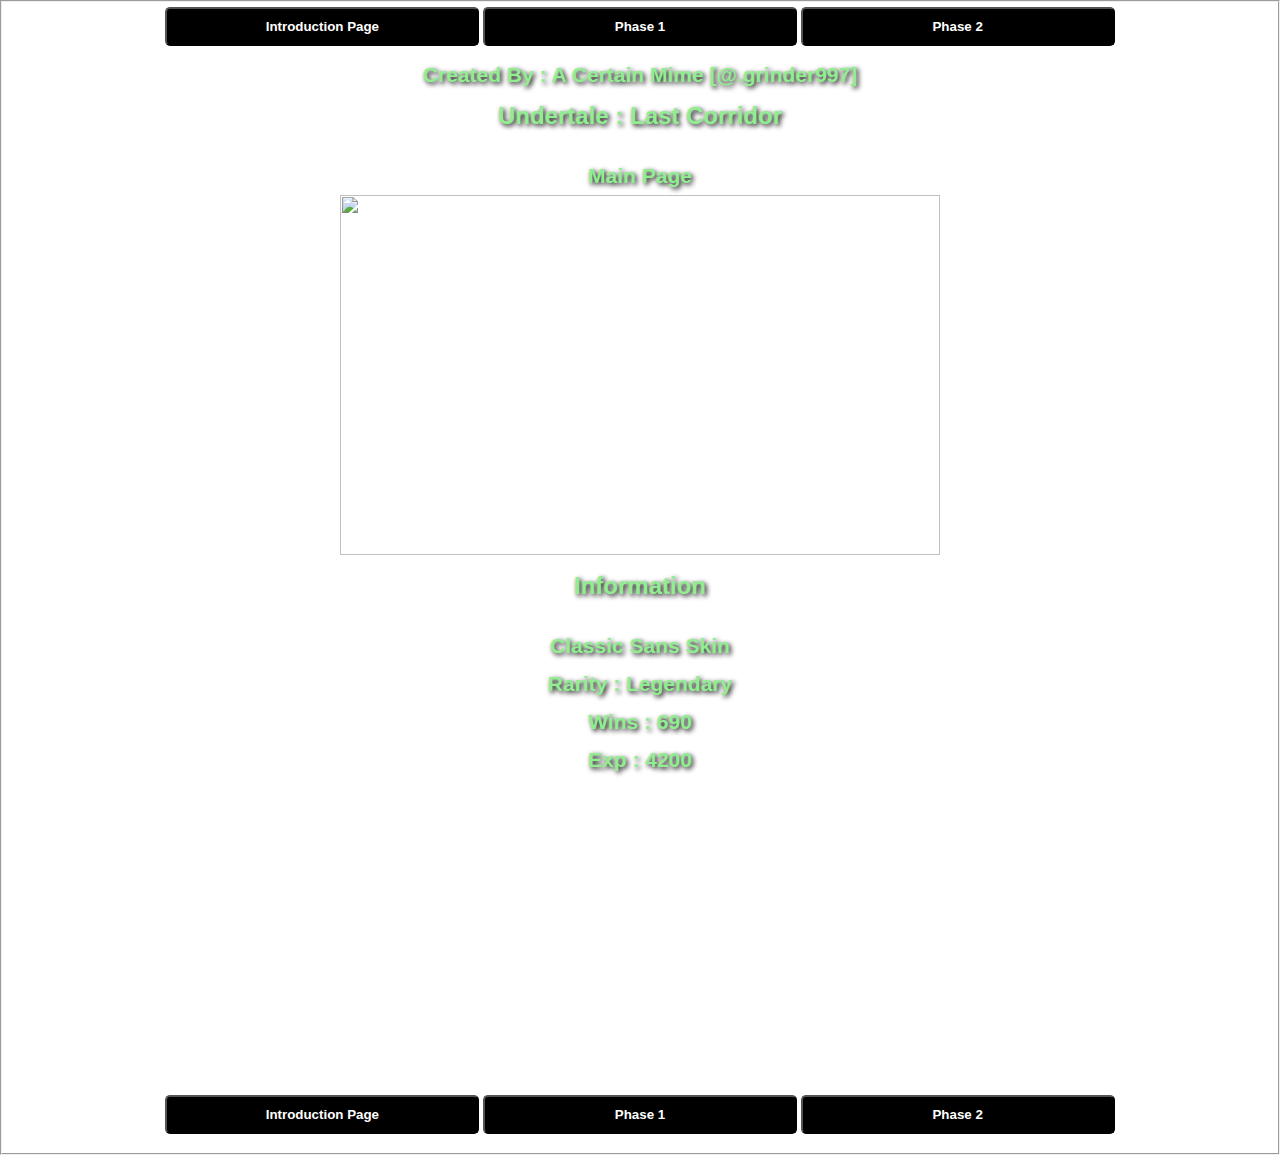
==== index.html @ 194e3d1f "Add files via upload" ====
<!DOCTYPE html>
<html lang="en">
<head>
    <meta charset="UTF-8">
    <meta name="viewport" content="width=device-width, initial-scale=1.0">
    <title>Document</title>
    <link rel="stylesheet" href="class.css">
</head>
<body>
    <form>
        <fieldset>
            <div class="input-container">
                <center>
                <button formaction="index.html" style="background-image: url(Screenshot\ \(43\).png);background-size: cover;">Introduction Page</button>
                <button formaction="Phase1.html" style="background-image: url(Screenshot\ \(43\).png);background-size: cover;">Phase 1</button>
                <button formaction="Phase2.html" style="background-image: url(Screenshot\ \(43\).png);background-size: cover;">Phase 2</button>
                </center>
            </div>
                </div>
                    <h2 class="judul">Created By : A Certain Mime [@.grinder997]</h2>
                <h1 class="judul">Undertale : Last Corridor</h1>
                <h2 class="judul">Main Page</h2>
                <center><img src="img/logo.png" alt="" height="360" width="600"></center>
                <h1 class="judul">Information</h1>
                <h2 class="judul">Classic Sans Skin</h2>
                <h2 class="judul">Rarity : Legendary</h2>
                <h2 class="judul">Wins : 690</h2>
                <h2 class="judul">Exp : 4200</h2>
                <center><h2>{==========================================}</h2>
                <h1 style="color: white;">* Explanation</h1>
                <h2>This Skin Is Lite Because Green Sans Have 3 Confirmed Phases (While Classic Have 2)</h2>
                <h2>I Would Make This Suggestion A Last Breath Skin Suggestion But Decided I Want Classic Instead</h2>
                <h2>{==========================================}</h2></center>
                <br><br>
                <br><br>
                <div class="input-container">
                    <center>
                    <button formaction="index.html" style="background-image: url(Screenshot\ \(43\).png);background-size: cover;">Introduction Page</button>
                    <button formaction="Phase1.html" style="background-image: url(Screenshot\ \(43\).png);background-size: cover;">Phase 1</button>
                    <button formaction="Phase2.html" style="background-image: url(Screenshot\ \(43\).png);background-size: cover;">Phase 2</button>
                    </center>
                </div>
            </fieldset>
    </form> 
</body>
</html>
---- class.css ----
*
{
    margin: auto;
    
}

body
 {
    color: #666666;
    font-size: 14px;
    font-family: 'Poppins', sans-serif;
    line-height: 1.80857;
    font-weight: normal;
    overflow-x: hidden;
    background-image: url(img/GreenJudge.jpg);
    background-size: 100% 100%;
}
.container {
    background-image: url();
    margin: auto;
    width: 100%;
    padding: 10px;
    border-radius: 5px;
    box-shadow: 0 0 10px #000;
    text-align: center;
    
}

h1 {
    font-size: 24px;
    margin-bottom: 20px;
}
h2,h3,h4,h5,h6 
{
    color: white;
}

.input-container {
    margin-bottom: 10px;
    text-align: right;
}

label {
    display: block;
    margin-bottom: 5px;
}

button {
    width: 25%;
    padding: 10px;
    background-color: #000;
    border-radius: 5px;
    color: #fff;
    font-weight: bold;
    cursor: pointer;
    transition: background-color 0.3s;
}
button:hover {
    background-color: green;
}
.judul {
    color: lightgreen;
    text-align: center;
    text-shadow: 2px 2px 5px black;
    font-family: 'Gill Sans', 'Gill Sans MT', Calibri, 'Trebuchet MS', sans-serif;
    font-weight: 900;
  }
  .artikel {
    color: green;
    text-align: center;
    text-shadow: 2px 2px 4px gold;
    font-family: 'Franklin Gothic Medium', 'Arial Narrow', Arial, sans-serif;
    font-weight: 900;
  }
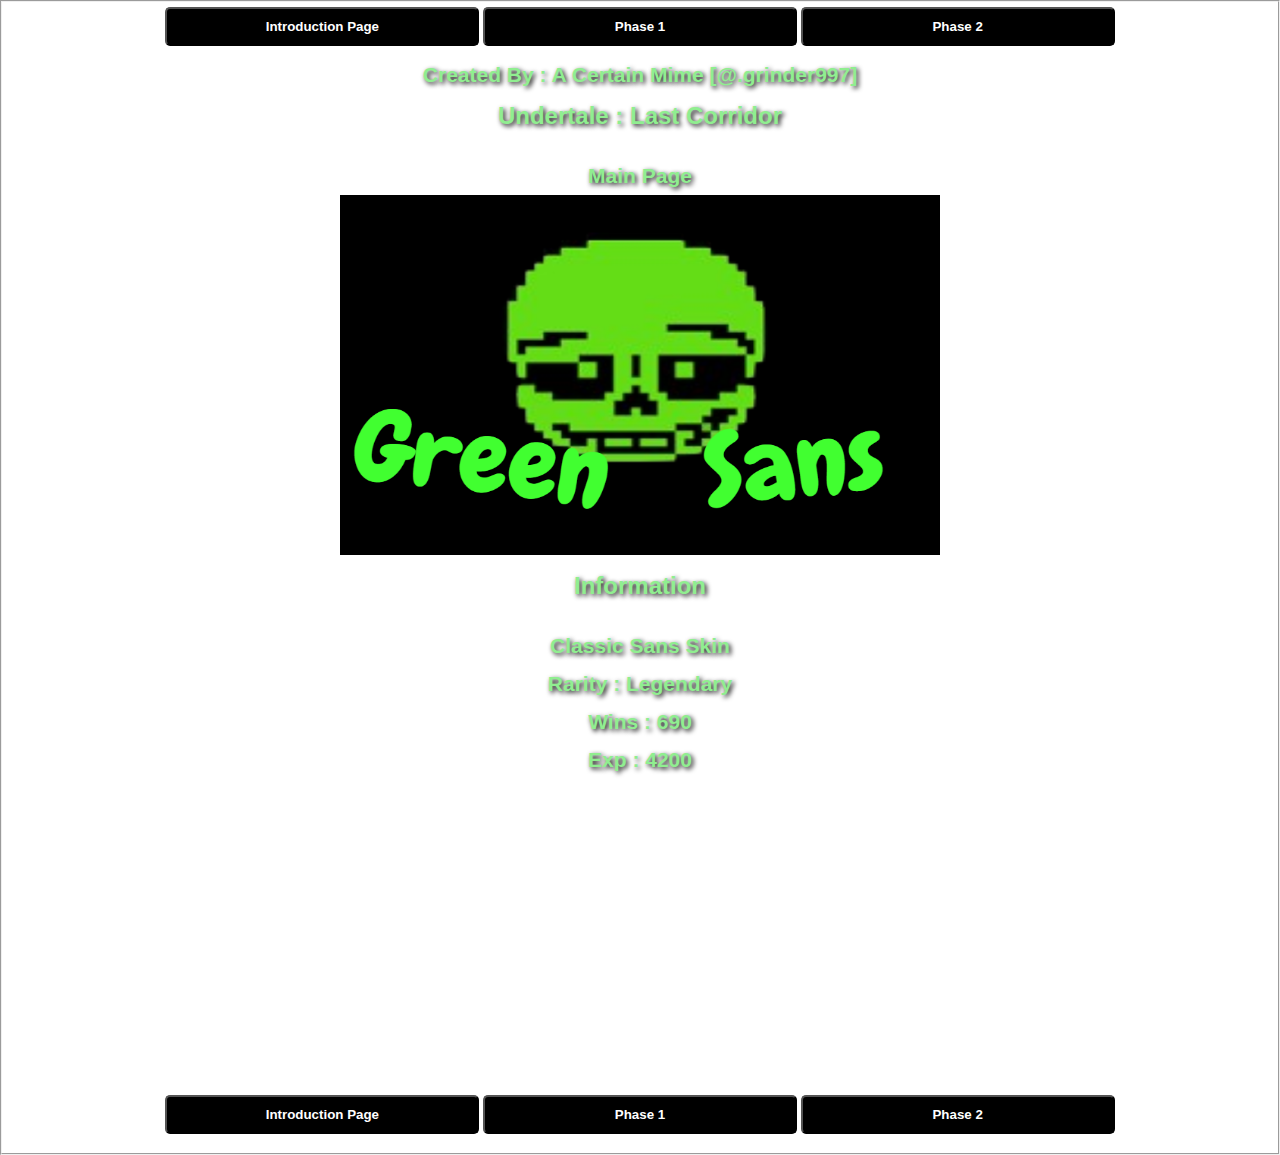
==== commit ea373746: "index.html" ====
--- a/index.html
+++ b/index.html
@@ -20,7 +20,7 @@
                     <h2 class="judul">Created By : A Certain Mime [@.grinder997]</h2>
                 <h1 class="judul">Undertale : Last Corridor</h1>
                 <h2 class="judul">Main Page</h2>
-                <center><img src="img/logo.png" alt="" height="360" width="600"></center>
+                <center><img src="logo.png" alt="" height="360" width="600"></center>
                 <h1 class="judul">Information</h1>
                 <h2 class="judul">Classic Sans Skin</h2>
                 <h2 class="judul">Rarity : Legendary</h2>
@@ -43,4 +43,4 @@
             </fieldset>
     </form> 
 </body>
-</html>+</html>
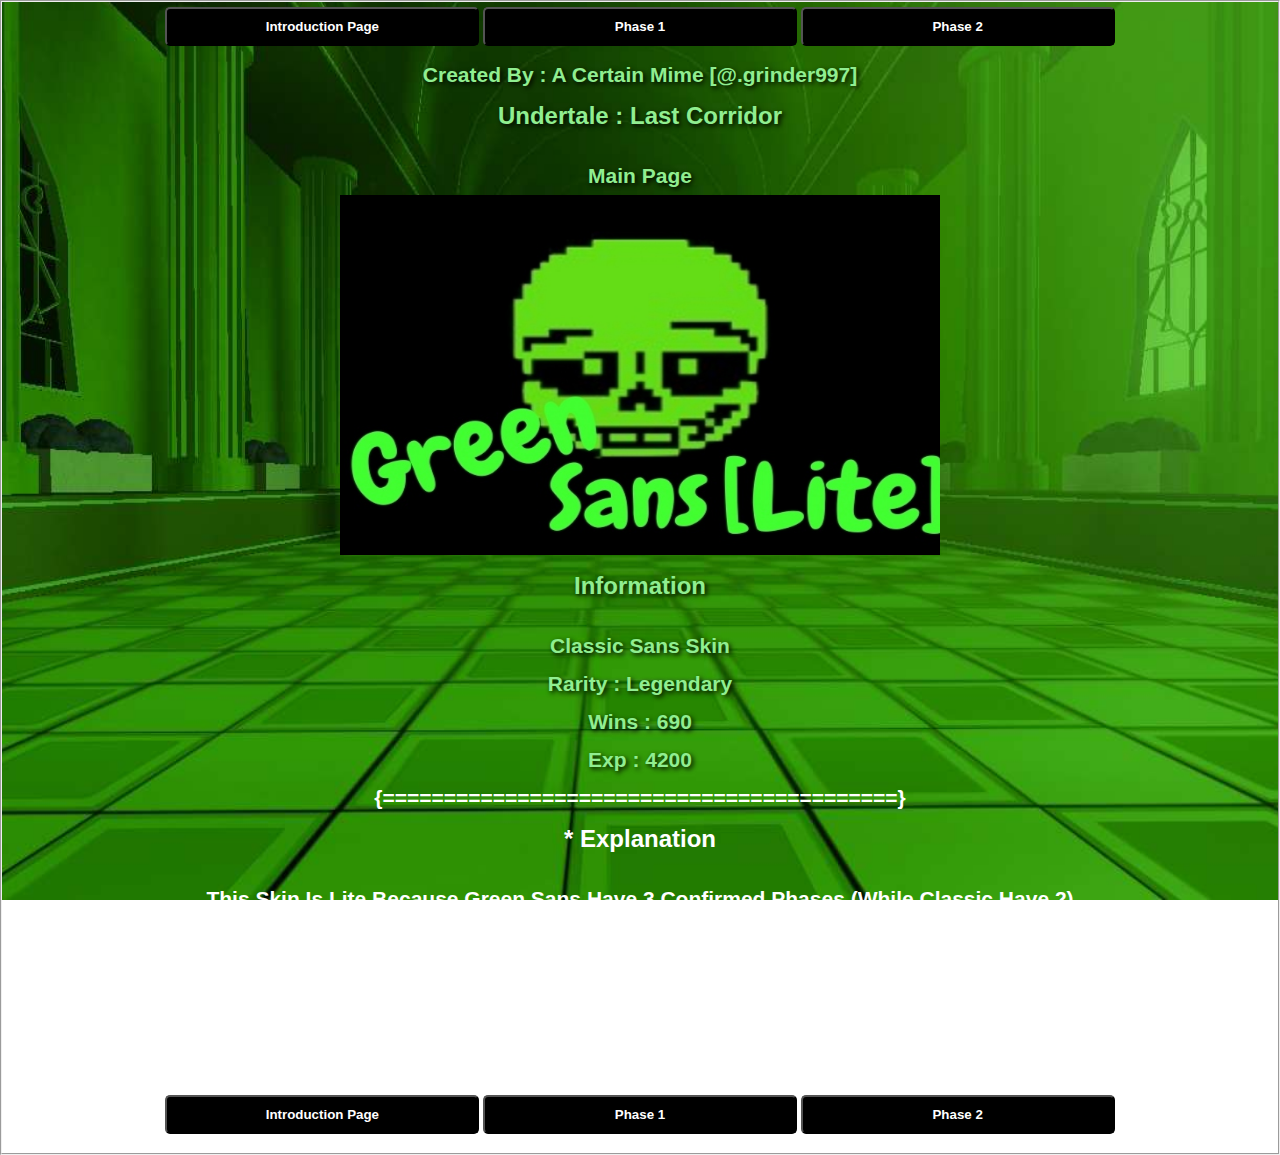
==== commit 32578ea6: "index.html" ====
--- a/index.html
+++ b/index.html
@@ -20,7 +20,7 @@
                     <h2 class="judul">Created By : A Certain Mime [@.grinder997]</h2>
                 <h1 class="judul">Undertale : Last Corridor</h1>
                 <h2 class="judul">Main Page</h2>
-                <center><img src="logo.png" alt="" height="360" width="600"></center>
+                <center><img src="logo.jpg" alt="" height="360" width="600"></center>
                 <h1 class="judul">Information</h1>
                 <h2 class="judul">Classic Sans Skin</h2>
                 <h2 class="judul">Rarity : Legendary</h2>
--- a/class.css
+++ b/class.css
@@ -12,8 +12,10 @@
     line-height: 1.80857;
     font-weight: normal;
     overflow-x: hidden;
-    background-image: url(img/GreenJudge.jpg);
+    background-image: url(GreenJudge.jpg);
     background-size: 100% 100%;
+    background-repeat: no-repeat;
+    background-attachment: fixed;
 }
 .container {
     background-image: url();
@@ -71,4 +73,4 @@
     text-shadow: 2px 2px 4px gold;
     font-family: 'Franklin Gothic Medium', 'Arial Narrow', Arial, sans-serif;
     font-weight: 900;
-  }+  }
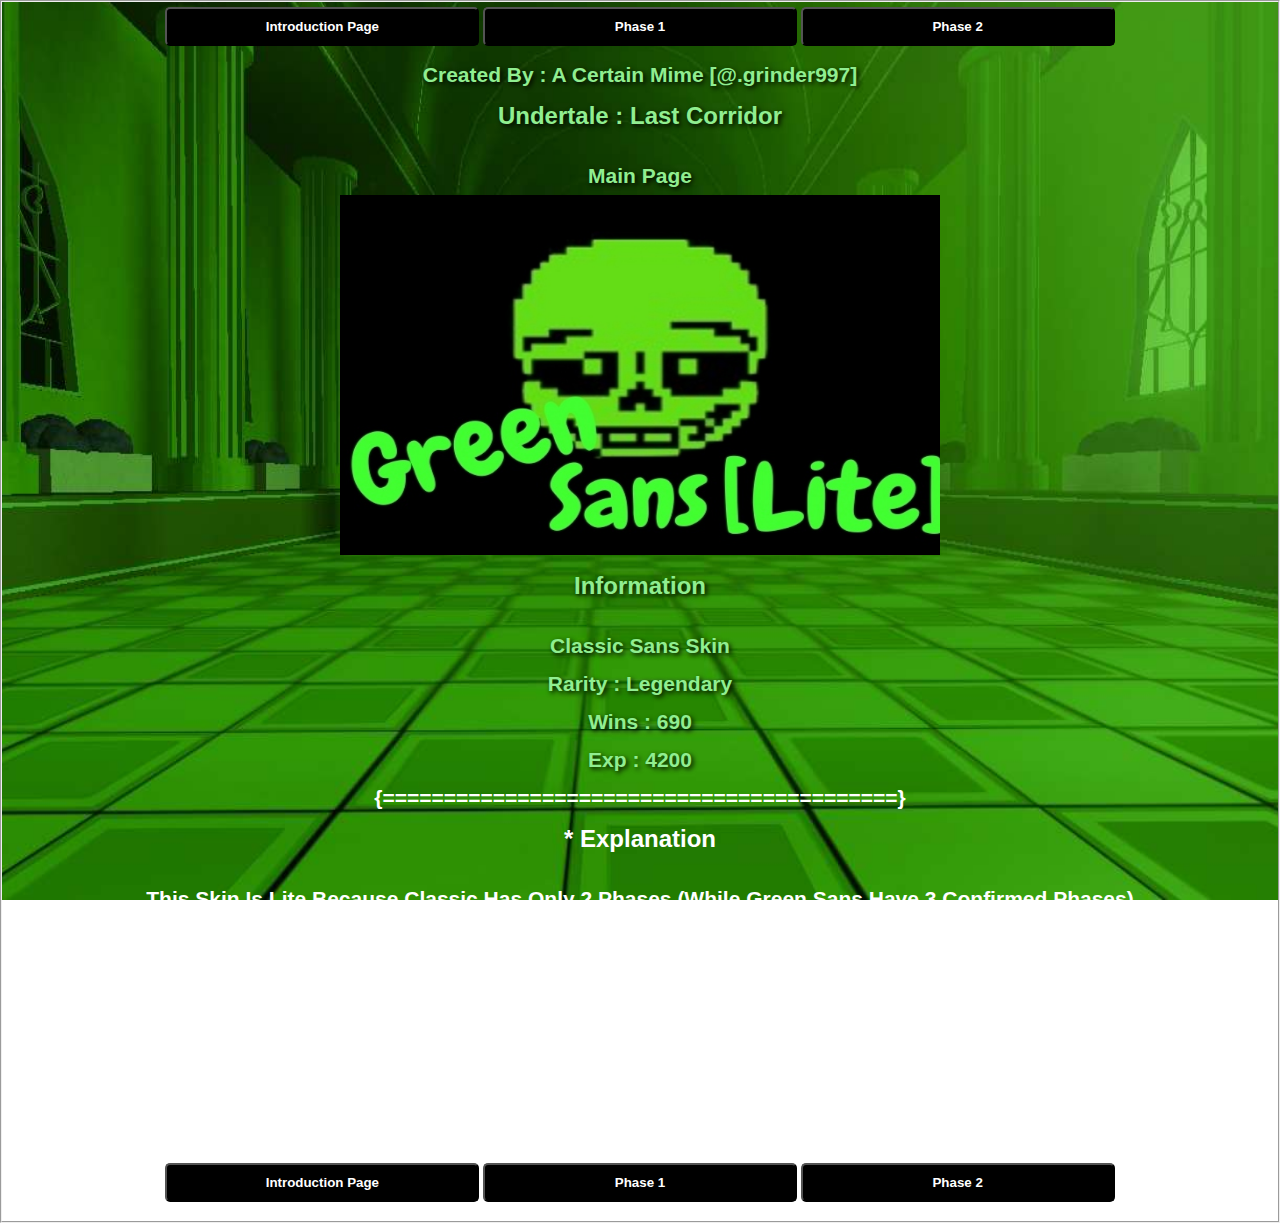
==== commit 7cbea628: "index.html" ====
--- a/index.html
+++ b/index.html
@@ -28,8 +28,11 @@
                 <h2 class="judul">Exp : 4200</h2>
                 <center><h2>{==========================================}</h2>
                 <h1 style="color: white;">* Explanation</h1>
-                <h2>This Skin Is Lite Because Green Sans Have 3 Confirmed Phases (While Classic Have 2)</h2>
+                <h2>This Skin Is Lite Because Classic Has Only 2 Phases (While Green Sans Have 3 Confirmed Phases)</h2>
                 <h2>I Would Make This Suggestion A Last Breath Skin Suggestion But Decided I Want Classic Instead</h2>
+
+                 <h2>What Does [LITE] Means?</h2>
+                <h3>It Means Green Sans Is Not Fully serious in this Battle / Not The Full Potential Of Green Sans</h3>
                 <h2>{==========================================}</h2></center>
                 <br><br>
                 <br><br>
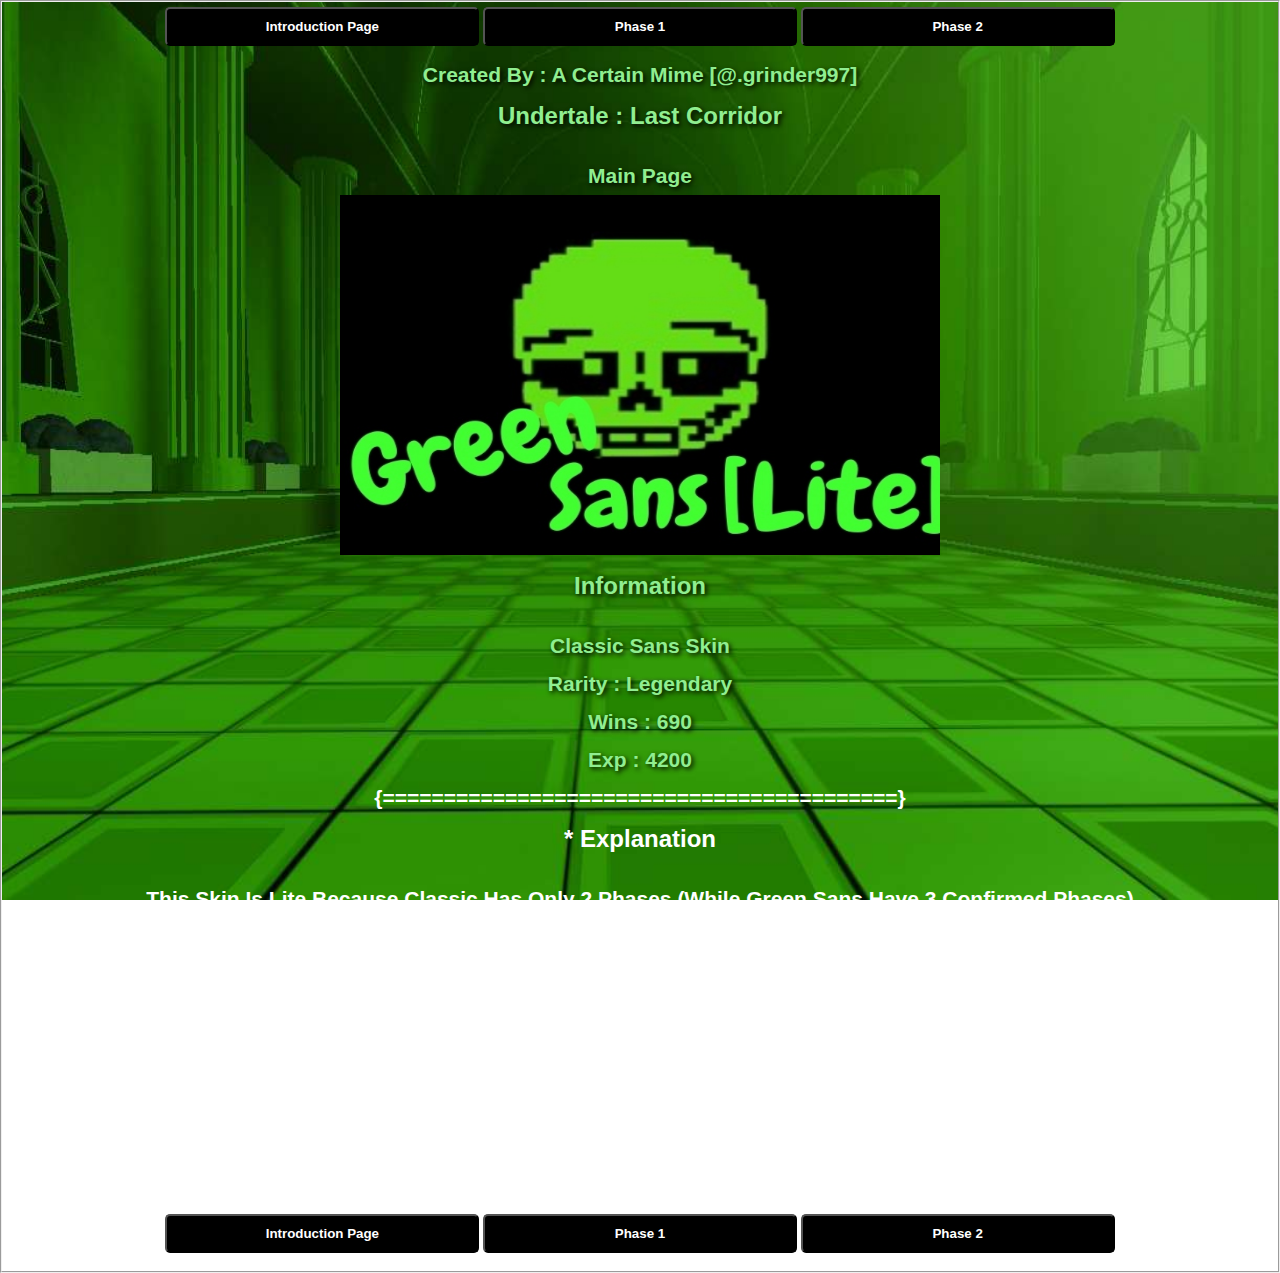
==== commit af75b4d5: "index.html" ====
--- a/index.html
+++ b/index.html
@@ -29,9 +29,10 @@
                 <center><h2>{==========================================}</h2>
                 <h1 style="color: white;">* Explanation</h1>
                 <h2>This Skin Is Lite Because Classic Has Only 2 Phases (While Green Sans Have 3 Confirmed Phases)</h2>
+                    <br>
                 <h2>I Would Make This Suggestion A Last Breath Skin Suggestion But Decided I Want Classic Instead</h2>
 
-                 <h2>What Does [LITE] Means?</h2>
+                 <br><h2>What Does [LITE] Means?</h2>
                 <h3>It Means Green Sans Is Not Fully serious in this Battle / Not The Full Potential Of Green Sans</h3>
                 <h2>{==========================================}</h2></center>
                 <br><br>
